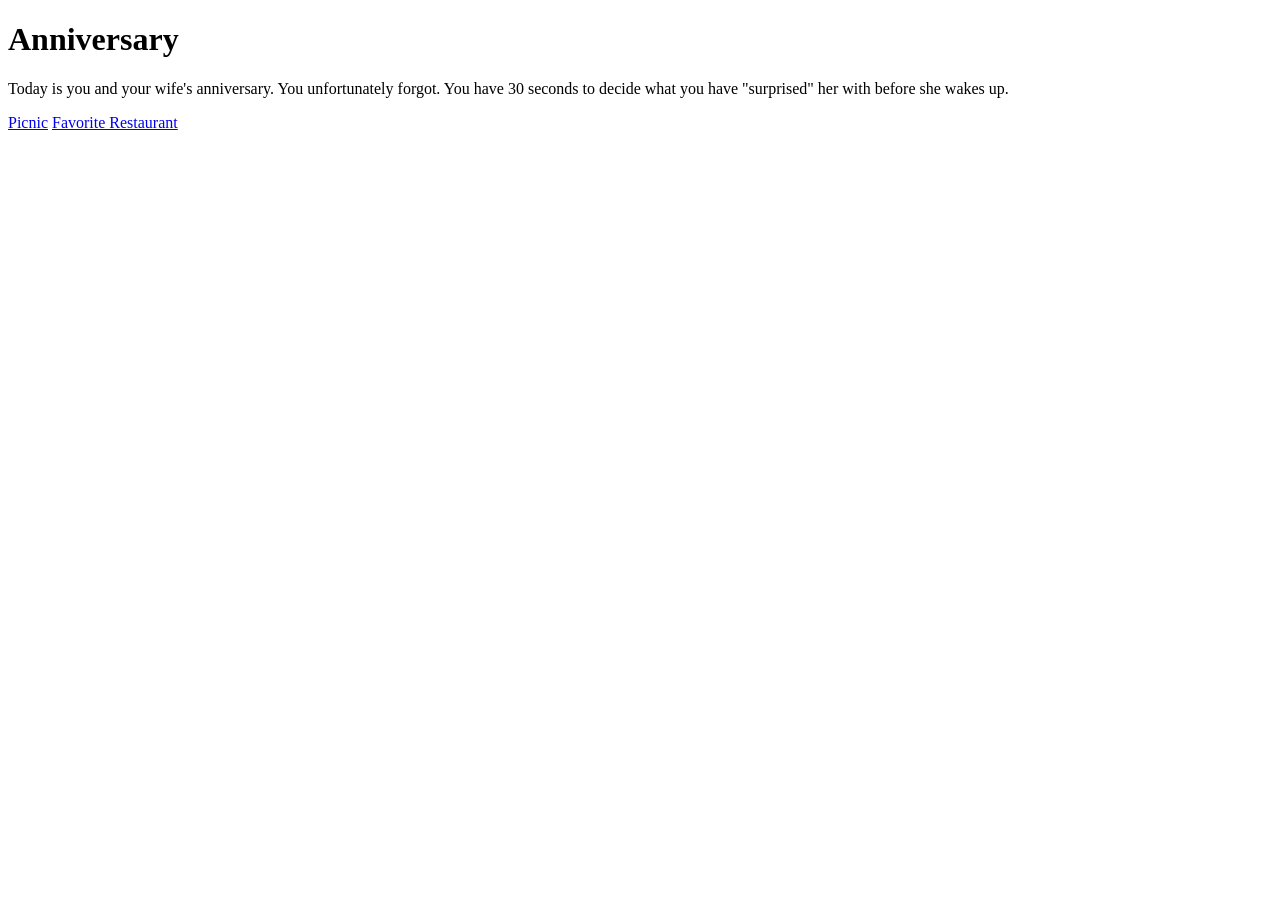
==== Anniversary.html @ 10dee4a7 "first draft" ====
<!DOCTYPE html>
<html lang="en">
<head>
    <meta charset="UTF-8">
    <meta name="viewport" content="width=device-width, initial-scale=1.0">
    <title>About Us</title>
</head>
<body>
    <h1>Anniversary</h1>
    <p>Today is you and your wife's anniversary. You unfortunately forgot. You have 30 seconds to decide what you have "surprised" her with before she wakes up.</p>
     <div class="button-container">
        <!-- Button 1: Links to an external website -->
        <a href="Picnic.html" class="btn-link btn-primary">Picnic</a>


        <!-- Button 2: Links to a local page in your project folder -->
        <a href="Favoriteresteraunt.html" class="btn-link btn-secondary">Favorite Restaurant</a>
    </div>


</body>
</html>
</body>
</html>
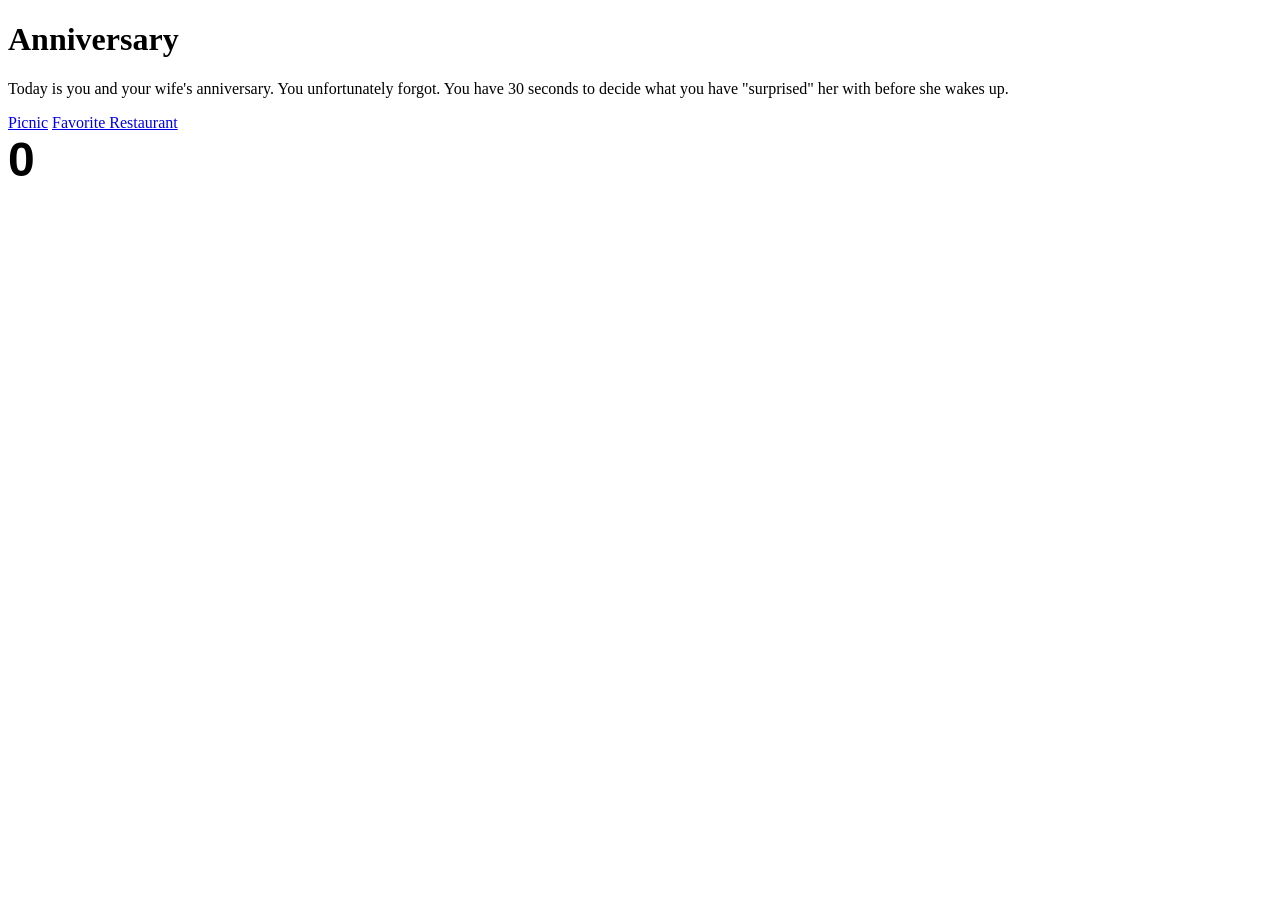
==== commit e63ab6da: "hi" ====
--- a/Anniversary.html
+++ b/Anniversary.html
@@ -4,6 +4,8 @@
     <meta charset="UTF-8">
     <meta name="viewport" content="width=device-width, initial-scale=1.0">
     <title>About Us</title>
+    <link rel="stylesheet" href="style3.css">
+    <link rel="stylesheet" href="Timer.css">
 </head>
 <body>
     <h1>Anniversary</h1>
@@ -17,8 +19,10 @@
         <a href="Favoriteresteraunt.html" class="btn-link btn-secondary">Favorite Restaurant</a>
     </div>
 
+<div class="timer"></div>
 
 </body>
 </html>
 </body>
 </html>
+
--- a/Timer.css
+++ b/Timer.css
@@ -0,0 +1,36 @@
+@property --number {
+  syntax: "<integer>";
+  inherits: false;
+  initial-value: 20;
+}
+
+
+/* 2. Create the countdown animation */
+@keyframes countdown {
+  from {
+    --number: 20;
+  }
+  to {
+    --number: 0;
+  }
+}
+
+
+/* 3. Apply the animation and display the value */
+.timer {
+  font-family: Arial, sans-serif;
+  font-size: 3rem;
+  font-weight: bold;
+ 
+  /* Bind the animation: 10 seconds long, linear progression, stops at final frame */
+  animation: countdown 20s linear forwards;
+ 
+  /* Link the CSS counter to the custom variable */
+  counter-reset: timer-seconds var(--number);
+}
+
+
+/* 4. Render the counter value as text */
+.timer::after {
+  content: counter(timer-seconds);
+}
